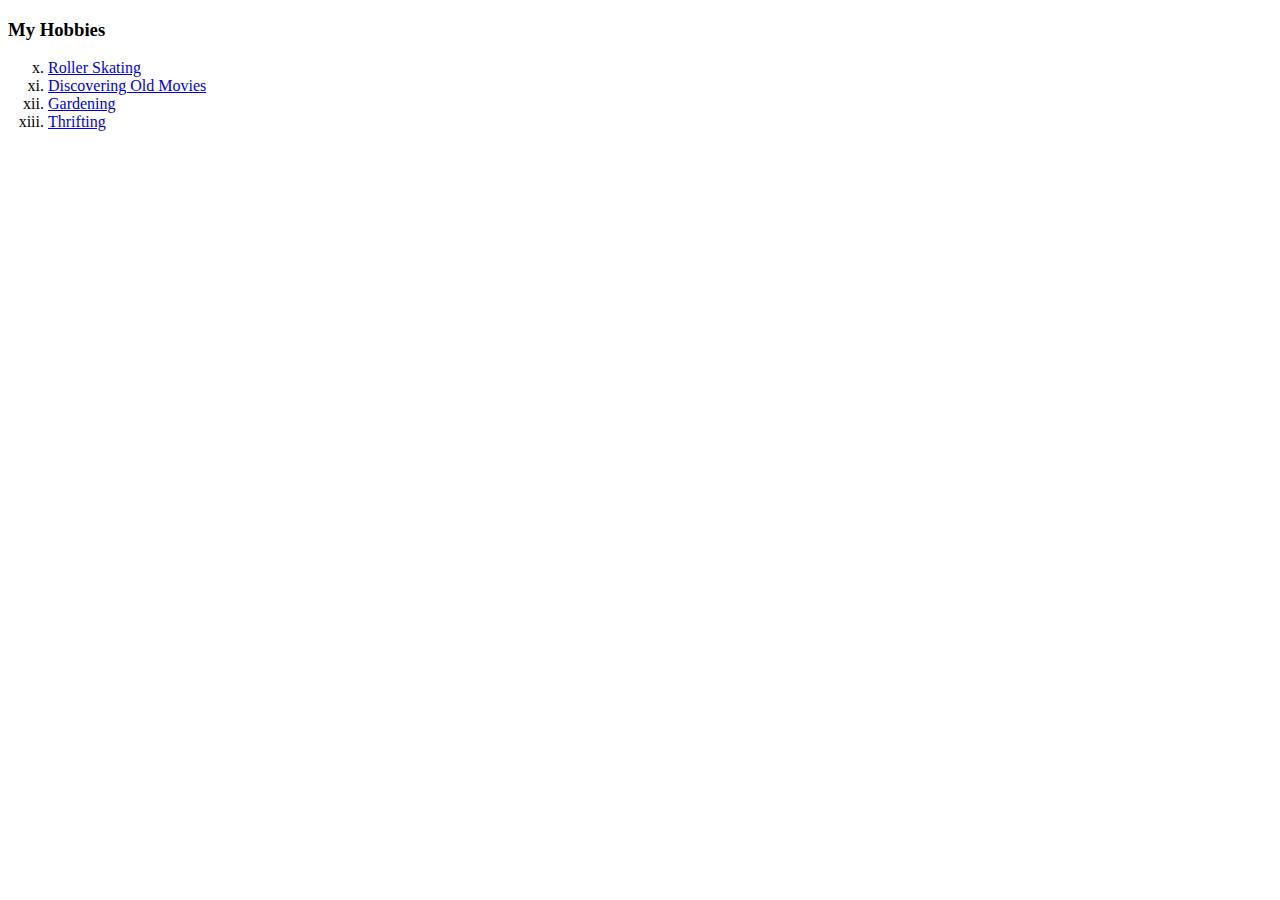
==== hobbies.html @ 39824ec2 "add initial cv website files" ====
<!DOCTYPE html>
<html lang="en" dir="ltr">
  <head>
    <meta charset="utf-8">
    <title></title>
  </head>
  <body>
    <h3>My Hobbies</h3>
<ol type="i" start="10">
  <li><a href="https://images.app.goo.gl/mxEENd5So3Ckn3Vt6">Roller Skating</a></li>
  <li><a href="https://images.app.goo.gl/3xid5apxxwHeojK57">Discovering Old Movies</a></li>
  <li><a href="https://images.app.goo.gl/rixGQNTHzhhUW7vu5">Gardening</a></li>
  <li><a href="https://images.app.goo.gl/Axcex7B7BBuWgogJ7">Thrifting</a></li>
</ol>

  </body>
</html>
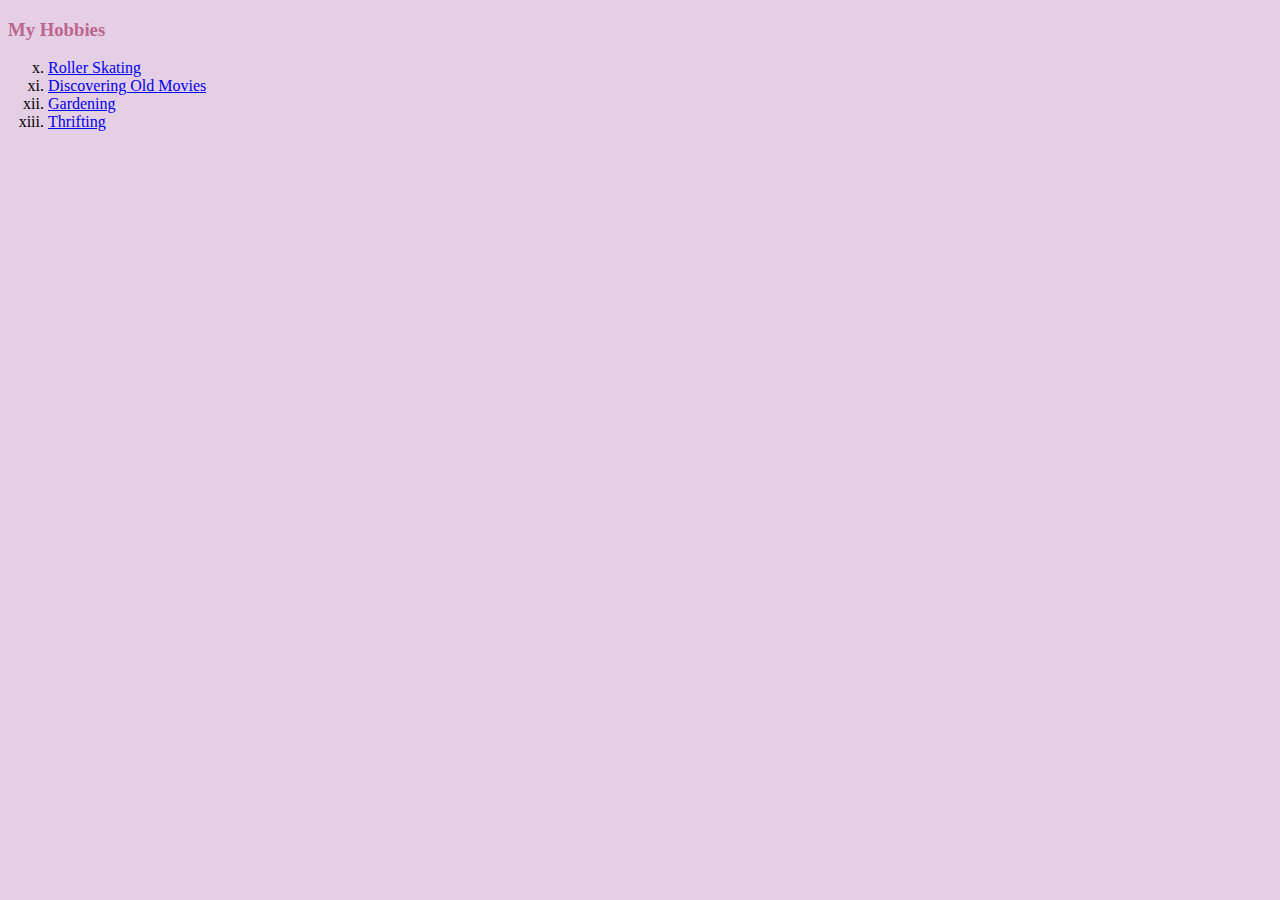
==== commit ceb0868b: "Update hobbies.html" ====
--- a/hobbies.html
+++ b/hobbies.html
@@ -1,17 +1,22 @@
 <!DOCTYPE html>
 <html lang="en" dir="ltr">
-  <head>
-    <meta charset="utf-8">
-    <title></title>
-  </head>
-  <body>
-    <h3>My Hobbies</h3>
-<ol type="i" start="10">
-  <li><a href="https://images.app.goo.gl/mxEENd5So3Ckn3Vt6">Roller Skating</a></li>
-  <li><a href="https://images.app.goo.gl/3xid5apxxwHeojK57">Discovering Old Movies</a></li>
-  <li><a href="https://images.app.goo.gl/rixGQNTHzhhUW7vu5">Gardening</a></li>
-  <li><a href="https://images.app.goo.gl/Axcex7B7BBuWgogJ7">Thrifting</a></li>
-</ol>
 
-  </body>
+<head>
+  <meta charset="utf-8">
+  <link rel="stylesheet" href="styles.css">
+  <title></title>
+</head>
+
+<body>
+  <h3>My Hobbies</h3>
+  <link rel="stylesheet" href="css/styles.css">
+  <ol type="i" start="10">
+    <li><a href="https://images.app.goo.gl/mxEENd5So3Ckn3Vt6">Roller Skating</a></li>
+    <li><a href="https://images.app.goo.gl/3xid5apxxwHeojK57">Discovering Old Movies</a></li>
+    <li><a href="https://images.app.goo.gl/rixGQNTHzhhUW7vu5">Gardening</a></li>
+    <li><a href="https://images.app.goo.gl/Axcex7B7BBuWgogJ7">Thrifting</a></li>
+  </ol>
+
+</body>
+
 </html>
--- a/styles.css
+++ b/styles.css
@@ -0,0 +1,19 @@
+body {
+  background-color: #e5cfe5;
+}
+
+hr {
+  border-color: #ccafaf;
+  border-width: 5px;
+  border-style: dotted none none;
+  height: 1px;
+  width: 50%;
+}
+
+h1 {
+  color: #436f8a;
+}
+
+h3 {
+  color: #bc658d;
+}
